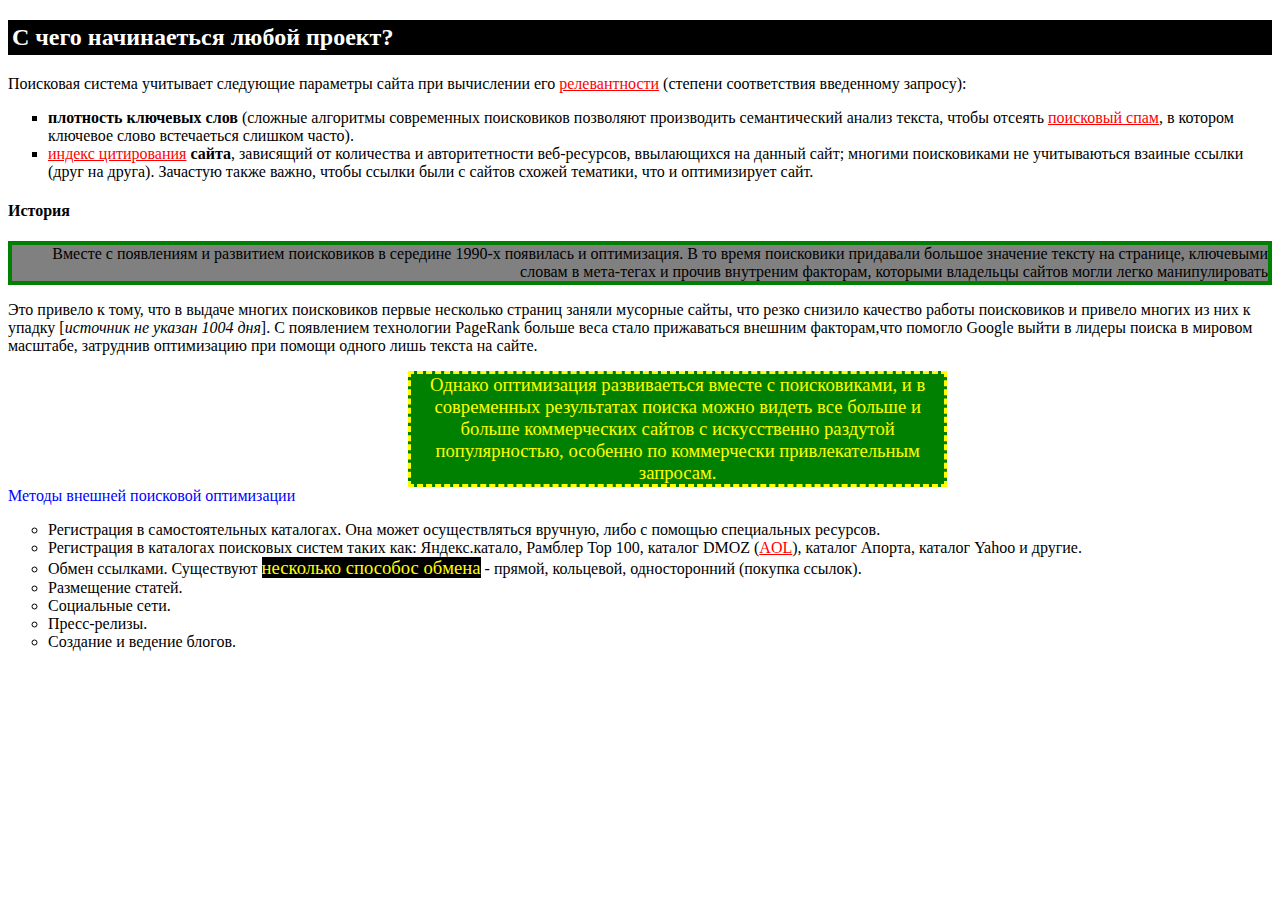
==== 4.html @ 39ff00fa "home4" ====
<!DOCTYPE html>
<html>
<head>
    <title>Домашка 4</title>
    <style type="text/css">
        h2 {
            background-color: black;
            color: white;
            padding: 4px;
        }
        .style{
            color: red;
            text-decoration: underline;
        }
        .style_1 {
            text-align: right;
            border: 4px green solid;
            background-color: #808080;
        }
        .style_2 {
            margin-left:400px;
            width: 400pt;
            text-align: center;
            background-color: green;
            color: yellow;
            border-width: 2px 0px;
            border: dashed yellow;
            font-size: 14pt;
        }
        .new {
            color: blue;
        }
        .new_1 {
            background-color: black;
            color: yellow;
            font-size: 14pt;
        }
        .list{
            list-style-type: square;
        }
        .list_1{
            list-style-type: circle;
        }
    </style>
</head>
<body>
    <h2>С чего начинаеться любой проект?</h2>
    <p>Поисковая система учитывает следующие параметры сайта при вычислении его <span class="style">релевантности</span>
     (степени соответствия введенному запросу):</p>
    <ul class="list">
        <li>
            <b>плотность ключевых слов</b> (сложные алгоритмы современных поисковиков позволяют производить семантический анализ
            текста, чтобы отсеять <span class="style">поисковый спам</span>, в котором ключевое слово встечаеться слишком часто).
        </li>
        <li>
            <span class="style">индекс цитирования</span> <b>сайта</b>, зависящий от количества и авторитетности веб-ресурсов, ввылающихся на данный
            сайт; многими поисковиками не учитываються взаиные ссылки (друг на друга). Зачастую также важно, чтобы ссылки
            были с сайтов схожей тематики, что и оптимизирует сайт.
        </li>
    </ul>
    <h4>История</h4>
    <div class="style_1">
    Вместе с появлениям и развитием поисковиков в середине 1990-х появилась и оптимизация. В то время поисковики придавали
    большое значение тексту на странице, ключевыми словам в мета-тегах и прочив внутреним факторам, которыми владельцы сайтов
    могли легко манипулировать
    </div>
    <p> Это привело к тому, что в выдаче многих поисковиков первые несколько страниц заняли мусорные сайты, что резко снизило
     качество работы поисковиков и привело многих из них к упадку [<i>источник не указан 1004 дня</i>]. С появлением технологии
     PageRank больше веса стало прижаваться внешним факторам,что помогло Google выйти в лидеры поиска в мировом масштабе,
     затруднив оптимизацию при помощи одного лишь текста на сайте.</p>
    <div class="style_2">
    Однако оптимизация развиваеться вместе с поисковиками, и в современных результатах поиска можно видеть все больше и больше
    коммерческих сайтов с искусственно раздутой популярностью, особенно по коммерчески привлекательным запросам.
    </div>
    <span class="new">Методы внешней поисковой оптимизации</span>
    <ul class="list_1">
        <li>Регистрация в самостоятельных каталогах. Она может осуществляться вручную, либо с помощью специальных ресурсов.</li>
        <li>Регистрация в каталогах поисковых систем таких как: Яндекс.катало, Рамблер Тор 100, каталог DMOZ (<span class="style">AOL</span>), каталог Апорта, каталог Yahoo и другие.</li>
        <li>Обмен ссылками. Существуют <span class="new_1">несколько способос обмена</span> - прямой, кольцевой, односторонний (покупка ссылок).</li>
        <li>Размещение статей.</li>
        <li>Социальные сети.</li>
        <li>Пресс-релизы.</li>
        <li>Создание и ведение блогов.</li>
    </ul>
</body>
</html>
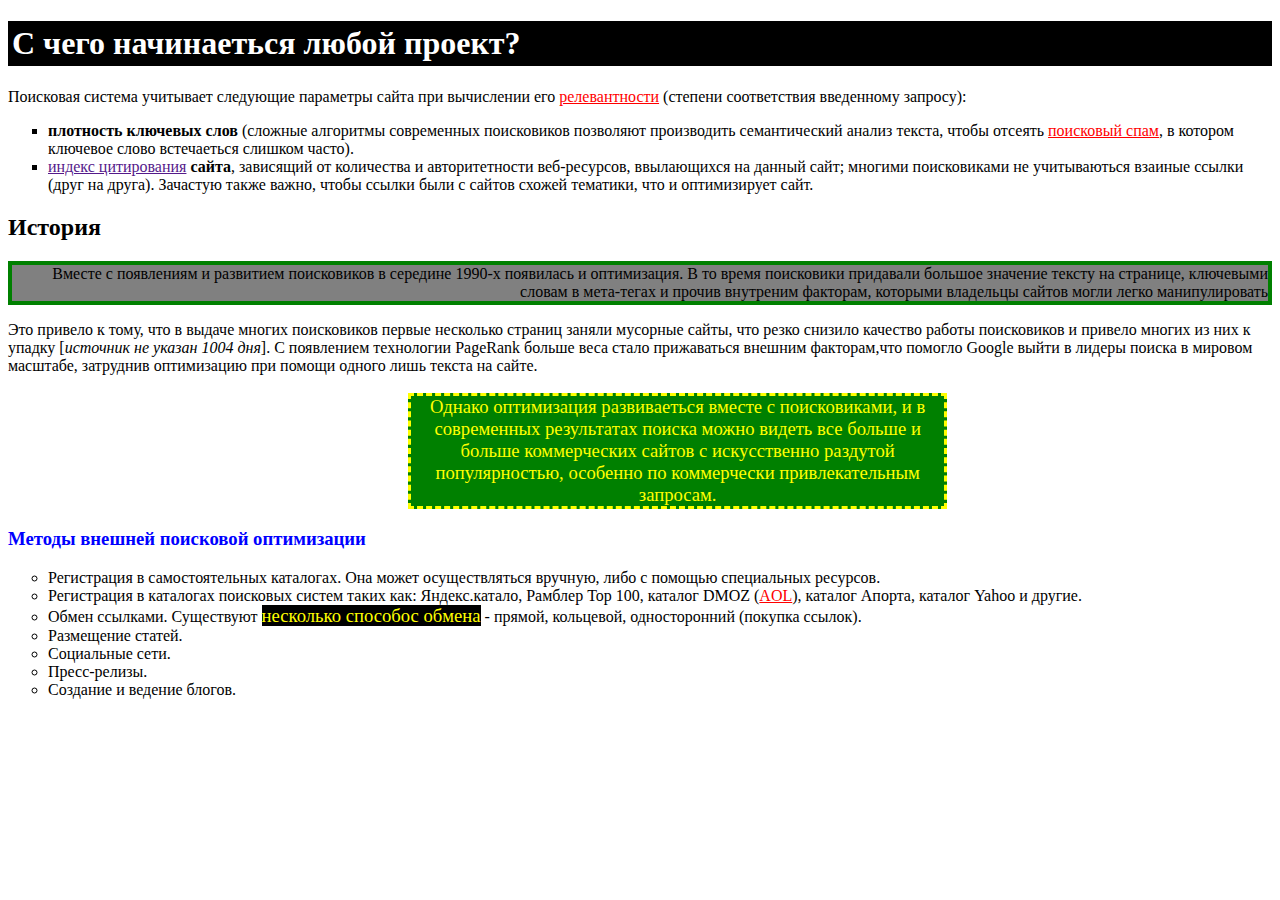
==== commit f678627c: "Update 4.html" ====
--- a/4.html
+++ b/4.html
@@ -3,21 +3,20 @@
 <head>
     <title>Домашка 4</title>
     <style type="text/css">
-        h2 {
+        h1 {
             background-color: black;
             color: white;
             padding: 4px;
         }
-        .style{
+        .ssulka{
             color: red;
-            text-decoration: underline;
         }
-        .style_1 {
+        .grey_block {
             text-align: right;
             border: 4px green solid;
             background-color: #808080;
         }
-        .style_2 {
+        .green_block {
             margin-left:400px;
             width: 400pt;
             text-align: center;
@@ -27,56 +26,56 @@
             border: dashed yellow;
             font-size: 14pt;
         }
-        .new {
+        h3 {
             color: blue;
         }
-        .new_1 {
+        .h3_text {
             background-color: black;
             color: yellow;
             font-size: 14pt;
         }
-        .list{
+        .spisok_kvadr{
             list-style-type: square;
         }
-        .list_1{
+        .spisok_krug{
             list-style-type: circle;
         }
     </style>
 </head>
 <body>
-    <h2>С чего начинаеться любой проект?</h2>
-    <p>Поисковая система учитывает следующие параметры сайта при вычислении его <span class="style">релевантности</span>
+    <h1>С чего начинаеться любой проект?</h1>
+    <p>Поисковая система учитывает следующие параметры сайта при вычислении его <a href="" class="ssulka">релевантности</a>
      (степени соответствия введенному запросу):</p>
-    <ul class="list">
+    <ul class="spisok_kvadr">
         <li>
-            <b>плотность ключевых слов</b> (сложные алгоритмы современных поисковиков позволяют производить семантический анализ
-            текста, чтобы отсеять <span class="style">поисковый спам</span>, в котором ключевое слово встечаеться слишком часто).
+            <strong>плотность ключевых слов</strong> (сложные алгоритмы современных поисковиков позволяют производить семантический анализ
+            текста, чтобы отсеять <a href="" class="ssulka">поисковый спам</a>, в котором ключевое слово встечаеться слишком часто).
         </li>
         <li>
-            <span class="style">индекс цитирования</span> <b>сайта</b>, зависящий от количества и авторитетности веб-ресурсов, ввылающихся на данный
+            <a href="" class="sulka">индекс цитирования</a> <strong>сайта</strong>, зависящий от количества и авторитетности веб-ресурсов, ввылающихся на данный
             сайт; многими поисковиками не учитываються взаиные ссылки (друг на друга). Зачастую также важно, чтобы ссылки
             были с сайтов схожей тематики, что и оптимизирует сайт.
         </li>
     </ul>
-    <h4>История</h4>
-    <div class="style_1">
+    <h2>История</h2>
+    <p class="grey_block">
     Вместе с появлениям и развитием поисковиков в середине 1990-х появилась и оптимизация. В то время поисковики придавали
     большое значение тексту на странице, ключевыми словам в мета-тегах и прочив внутреним факторам, которыми владельцы сайтов
     могли легко манипулировать
-    </div>
+    </p>
     <p> Это привело к тому, что в выдаче многих поисковиков первые несколько страниц заняли мусорные сайты, что резко снизило
      качество работы поисковиков и привело многих из них к упадку [<i>источник не указан 1004 дня</i>]. С появлением технологии
      PageRank больше веса стало прижаваться внешним факторам,что помогло Google выйти в лидеры поиска в мировом масштабе,
      затруднив оптимизацию при помощи одного лишь текста на сайте.</p>
-    <div class="style_2">
+    <p class="green_block">
     Однако оптимизация развиваеться вместе с поисковиками, и в современных результатах поиска можно видеть все больше и больше
     коммерческих сайтов с искусственно раздутой популярностью, особенно по коммерчески привлекательным запросам.
-    </div>
-    <span class="new">Методы внешней поисковой оптимизации</span>
-    <ul class="list_1">
+    </p>
+    <h3>Методы внешней поисковой оптимизации</h3>
+    <ul class="spisok_krug">
         <li>Регистрация в самостоятельных каталогах. Она может осуществляться вручную, либо с помощью специальных ресурсов.</li>
-        <li>Регистрация в каталогах поисковых систем таких как: Яндекс.катало, Рамблер Тор 100, каталог DMOZ (<span class="style">AOL</span>), каталог Апорта, каталог Yahoo и другие.</li>
-        <li>Обмен ссылками. Существуют <span class="new_1">несколько способос обмена</span> - прямой, кольцевой, односторонний (покупка ссылок).</li>
+        <li>Регистрация в каталогах поисковых систем таких как: Яндекс.катало, Рамблер Тор 100, каталог DMOZ (<a href="" class="ssulka">AOL</a>), каталог Апорта, каталог Yahoo и другие.</li>
+        <li>Обмен ссылками. Существуют <span class="h3_text">несколько способос обмена</span> - прямой, кольцевой, односторонний (покупка ссылок).</li>
         <li>Размещение статей.</li>
         <li>Социальные сети.</li>
         <li>Пресс-релизы.</li>
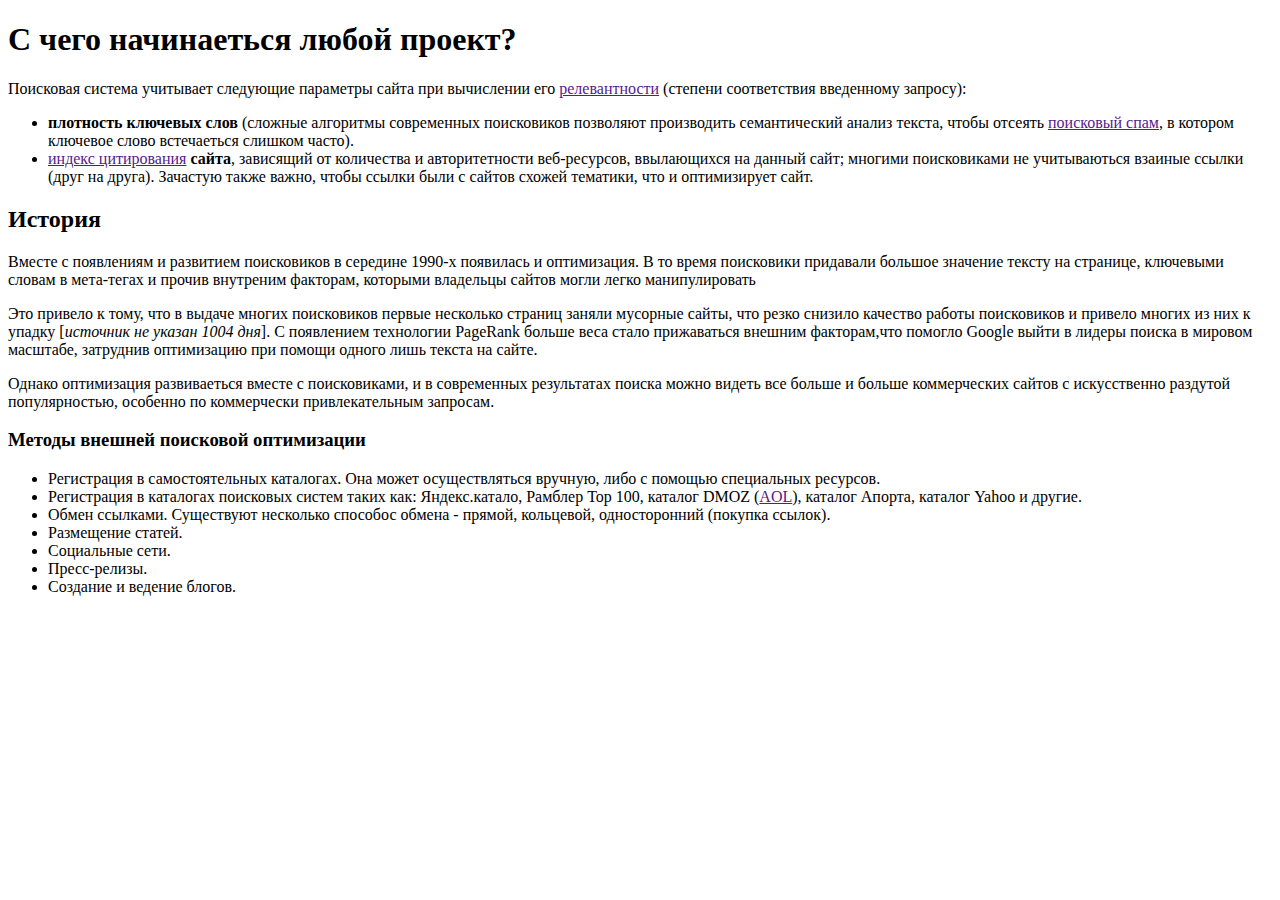
==== commit 3b6b7fb5: "Update 4.html" ====
--- a/4.html
+++ b/4.html
@@ -1,85 +1,55 @@
-<!DOCTYPE html>
-<html>
+<!DOCTYPE html PUBLIC "-//W3C//DTD XHTML 1.0 Strict//EN" "http://www.w3.org/TR/xhtml1/DTD/xhtml1-strict.dtd">
+<html xmlns="http://www.w3.org/1999/xhtml">
 <head>
-    <title>Домашка 4</title>
-    <style type="text/css">
-        h1 {
-            background-color: black;
-            color: white;
-            padding: 4px;
-        }
-        .ssulka{
-            color: red;
-        }
-        .grey_block {
-            text-align: right;
-            border: 4px green solid;
-            background-color: #808080;
-        }
-        .green_block {
-            margin-left:400px;
-            width: 400pt;
-            text-align: center;
-            background-color: green;
-            color: yellow;
-            border-width: 2px 0px;
-            border: dashed yellow;
-            font-size: 14pt;
-        }
-        h3 {
-            color: blue;
-        }
-        .h3_text {
-            background-color: black;
-            color: yellow;
-            font-size: 14pt;
-        }
-        .spisok_kvadr{
-            list-style-type: square;
-        }
-        .spisok_krug{
-            list-style-type: circle;
-        }
-    </style>
+    <meta http-equiv="Content-Type" content="text/html; charset=utf-8" />
+    <title>Index</title>
+    <link rel="stylesheet" type="text/css" href="style4.css" />
 </head>
+
 <body>
-    <h1>С чего начинаеться любой проект?</h1>
-    <p>Поисковая система учитывает следующие параметры сайта при вычислении его <a href="" class="ssulka">релевантности</a>
-     (степени соответствия введенному запросу):</p>
-    <ul class="spisok_kvadr">
-        <li>
-            <strong>плотность ключевых слов</strong> (сложные алгоритмы современных поисковиков позволяют производить семантический анализ
-            текста, чтобы отсеять <a href="" class="ssulka">поисковый спам</a>, в котором ключевое слово встечаеться слишком часто).
-        </li>
-        <li>
-            <a href="" class="sulka">индекс цитирования</a> <strong>сайта</strong>, зависящий от количества и авторитетности веб-ресурсов, ввылающихся на данный
-            сайт; многими поисковиками не учитываються взаиные ссылки (друг на друга). Зачастую также важно, чтобы ссылки
-            были с сайтов схожей тематики, что и оптимизирует сайт.
-        </li>
-    </ul>
-    <h2>История</h2>
-    <p class="grey_block">
-    Вместе с появлениям и развитием поисковиков в середине 1990-х появилась и оптимизация. В то время поисковики придавали
-    большое значение тексту на странице, ключевыми словам в мета-тегах и прочив внутреним факторам, которыми владельцы сайтов
-    могли легко манипулировать
-    </p>
-    <p> Это привело к тому, что в выдаче многих поисковиков первые несколько страниц заняли мусорные сайты, что резко снизило
-     качество работы поисковиков и привело многих из них к упадку [<i>источник не указан 1004 дня</i>]. С появлением технологии
-     PageRank больше веса стало прижаваться внешним факторам,что помогло Google выйти в лидеры поиска в мировом масштабе,
-     затруднив оптимизацию при помощи одного лишь текста на сайте.</p>
-    <p class="green_block">
-    Однако оптимизация развиваеться вместе с поисковиками, и в современных результатах поиска можно видеть все больше и больше
-    коммерческих сайтов с искусственно раздутой популярностью, особенно по коммерчески привлекательным запросам.
-    </p>
-    <h3>Методы внешней поисковой оптимизации</h3>
-    <ul class="spisok_krug">
-        <li>Регистрация в самостоятельных каталогах. Она может осуществляться вручную, либо с помощью специальных ресурсов.</li>
-        <li>Регистрация в каталогах поисковых систем таких как: Яндекс.катало, Рамблер Тор 100, каталог DMOZ (<a href="" class="ssulka">AOL</a>), каталог Апорта, каталог Yahoo и другие.</li>
-        <li>Обмен ссылками. Существуют <span class="h3_text">несколько способос обмена</span> - прямой, кольцевой, односторонний (покупка ссылок).</li>
-        <li>Размещение статей.</li>
-        <li>Социальные сети.</li>
-        <li>Пресс-релизы.</li>
-        <li>Создание и ведение блогов.</li>
-    </ul>
+<div class="wrapper">
+    <div class="header"></div>
+    <div class="content">
+        <h1>С чего начинаеться любой проект?</h1>
+        <p>Поисковая система учитывает следующие параметры сайта при вычислении его <a href="" class="ssulka">релевантности</a>
+            (степени соответствия введенному запросу):</p>
+        <ul class="spisok_kvadr">
+            <li>
+                <strong>плотность ключевых слов</strong> (сложные алгоритмы современных поисковиков позволяют производить семантический анализ
+                текста, чтобы отсеять <a href="" class="ssulka">поисковый спам</a>, в котором ключевое слово встечаеться слишком часто).
+            </li>
+            <li>
+                <a href="" class="ssulka">индекс цитирования</a> <strong>сайта</strong>, зависящий от количества и авторитетности веб-ресурсов, ввылающихся на данный
+                сайт; многими поисковиками не учитываються взаиные ссылки (друг на друга). Зачастую также важно, чтобы ссылки
+                были с сайтов схожей тематики, что и оптимизирует сайт.
+            </li>
+        </ul>
+        <h2>История</h2>
+        <p class="grey_block">
+            Вместе с появлениям и развитием поисковиков в середине 1990-х появилась и оптимизация. В то время поисковики придавали
+            большое значение тексту на странице, ключевыми словам в мета-тегах и прочив внутреним факторам, которыми владельцы сайтов
+            могли легко манипулировать
+        </p>
+        <p> Это привело к тому, что в выдаче многих поисковиков первые несколько страниц заняли мусорные сайты, что резко снизило
+            качество работы поисковиков и привело многих из них к упадку [<i>источник не указан 1004 дня</i>]. С появлением технологии
+            PageRank больше веса стало прижаваться внешним факторам,что помогло Google выйти в лидеры поиска в мировом масштабе,
+            затруднив оптимизацию при помощи одного лишь текста на сайте.</p>
+        <p class="green_block">
+            Однако оптимизация развиваеться вместе с поисковиками, и в современных результатах поиска можно видеть все больше и больше
+            коммерческих сайтов с искусственно раздутой популярностью, особенно по коммерчески привлекательным запросам.
+        </p>
+        <h3>Методы внешней поисковой оптимизации</h3>
+        <ul class="spisok_krug">
+            <li>Регистрация в самостоятельных каталогах. Она может осуществляться вручную, либо с помощью специальных ресурсов.</li>
+            <li>Регистрация в каталогах поисковых систем таких как: Яндекс.катало, Рамблер Тор 100, каталог DMOZ (<a href="" class="ssulka">AOL</a>), каталог Апорта, каталог Yahoo и другие.</li>
+            <li>Обмен ссылками. Существуют <span class="h3_text">несколько способос обмена</span> - прямой, кольцевой, односторонний (покупка ссылок).</li>
+            <li>Размещение статей.</li>
+            <li>Социальные сети.</li>
+            <li>Пресс-релизы.</li>
+            <li>Создание и ведение блогов.</li>
+        </ul>
+    </div>
+    <div class="footer"></div>
+</div>
 </body>
-</html>+</html>
